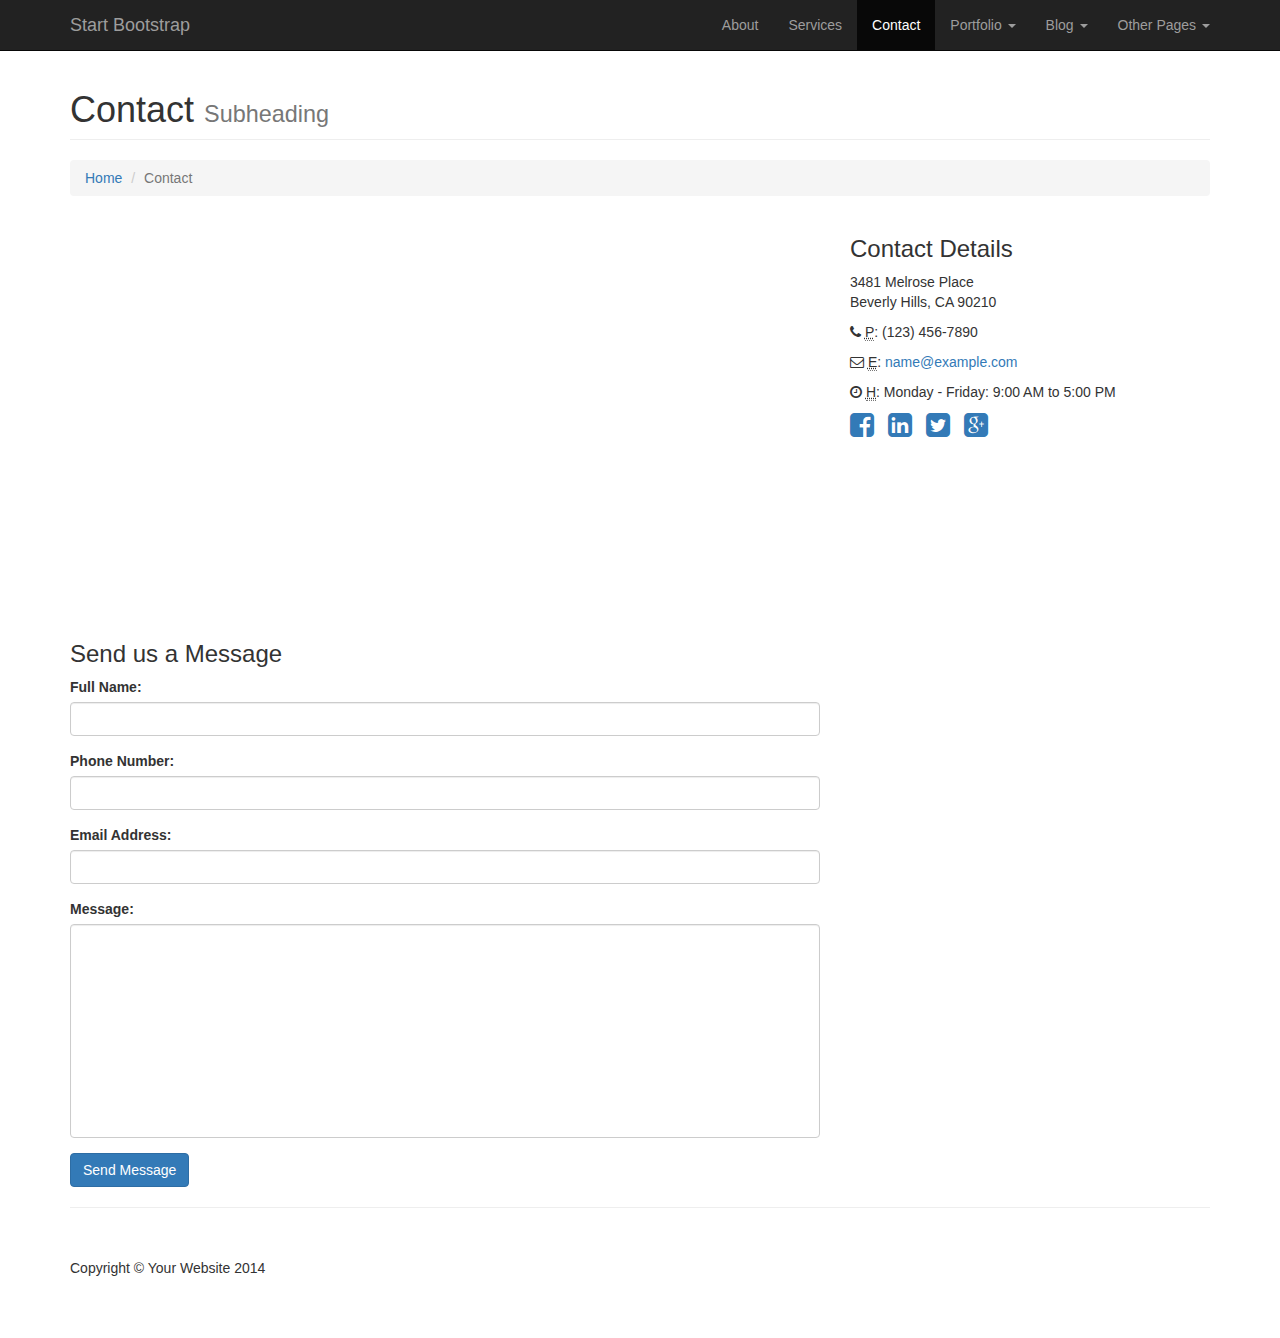
==== contact.html @ 0cb33128 "initial commit" ====
<!DOCTYPE html>
<html lang="en">

<head>

    <meta charset="utf-8">
    <meta http-equiv="X-UA-Compatible" content="IE=edge">
    <meta name="viewport" content="width=device-width, initial-scale=1">
    <meta name="description" content="">
    <meta name="author" content="">

    <title>Modern Business - Start Bootstrap Template</title>

    <!-- Bootstrap Core CSS -->
    <link href="css/bootstrap.min.css" rel="stylesheet">

    <!-- Custom CSS -->
    <link href="css/modern-business.css" rel="stylesheet">

    <!-- Custom Fonts -->
    <link href="font-awesome/css/font-awesome.min.css" rel="stylesheet" type="text/css">

    <!-- HTML5 Shim and Respond.js IE8 support of HTML5 elements and media queries -->
    <!-- WARNING: Respond.js doesn't work if you view the page via file:// -->
    <!--[if lt IE 9]>
        <script src="https://oss.maxcdn.com/libs/html5shiv/3.7.0/html5shiv.js"></script>
        <script src="https://oss.maxcdn.com/libs/respond.js/1.4.2/respond.min.js"></script>
    <![endif]-->

</head>

<body>

    <!-- Navigation -->
    <nav class="navbar navbar-inverse navbar-fixed-top" role="navigation">
        <div class="container">
            <!-- Brand and toggle get grouped for better mobile display -->
            <div class="navbar-header">
                <button type="button" class="navbar-toggle" data-toggle="collapse" data-target="#bs-example-navbar-collapse-1">
                    <span class="sr-only">Toggle navigation</span>
                    <span class="icon-bar"></span>
                    <span class="icon-bar"></span>
                    <span class="icon-bar"></span>
                </button>
                <a class="navbar-brand" href="index.html">Start Bootstrap</a>
            </div>
            <!-- Collect the nav links, forms, and other content for toggling -->
            <div class="collapse navbar-collapse" id="bs-example-navbar-collapse-1">
                <ul class="nav navbar-nav navbar-right">
                    <li>
                        <a href="about.html">About</a>
                    </li>
                    <li>
                        <a href="services.html">Services</a>
                    </li>
                    <li class="active">
                        <a href="contact.html">Contact</a>
                    </li>
                    <li class="dropdown">
                        <a href="#" class="dropdown-toggle" data-toggle="dropdown">Portfolio <b class="caret"></b></a>
                        <ul class="dropdown-menu">
                            <li>
                                <a href="portfolio-1-col.html">1 Column Portfolio</a>
                            </li>
                            <li>
                                <a href="portfolio-2-col.html">2 Column Portfolio</a>
                            </li>
                            <li>
                                <a href="portfolio-3-col.html">3 Column Portfolio</a>
                            </li>
                            <li>
                                <a href="portfolio-4-col.html">4 Column Portfolio</a>
                            </li>
                            <li>
                                <a href="portfolio-item.html">Single Portfolio Item</a>
                            </li>
                        </ul>
                    </li>
                    <li class="dropdown">
                        <a href="#" class="dropdown-toggle" data-toggle="dropdown">Blog <b class="caret"></b></a>
                        <ul class="dropdown-menu">
                            <li>
                                <a href="blog-home-1.html">Blog Home 1</a>
                            </li>
                            <li>
                                <a href="blog-home-2.html">Blog Home 2</a>
                            </li>
                            <li>
                                <a href="blog-post.html">Blog Post</a>
                            </li>
                        </ul>
                    </li>
                    <li class="dropdown">
                        <a href="#" class="dropdown-toggle" data-toggle="dropdown">Other Pages <b class="caret"></b></a>
                        <ul class="dropdown-menu">
                            <li>
                                <a href="full-width.html">Full Width Page</a>
                            </li>
                            <li>
                                <a href="sidebar.html">Sidebar Page</a>
                            </li>
                            <li>
                                <a href="faq.html">FAQ</a>
                            </li>
                            <li>
                                <a href="404.html">404</a>
                            </li>
                            <li>
                                <a href="pricing.html">Pricing Table</a>
                            </li>
                        </ul>
                    </li>
                </ul>
            </div>
            <!-- /.navbar-collapse -->
        </div>
        <!-- /.container -->
    </nav>

    <!-- Page Content -->
    <div class="container">

        <!-- Page Heading/Breadcrumbs -->
        <div class="row">
            <div class="col-lg-12">
                <h1 class="page-header">Contact
                    <small>Subheading</small>
                </h1>
                <ol class="breadcrumb">
                    <li><a href="index.html">Home</a>
                    </li>
                    <li class="active">Contact</li>
                </ol>
            </div>
        </div>
        <!-- /.row -->

        <!-- Content Row -->
        <div class="row">
            <!-- Map Column -->
            <div class="col-md-8">
                <!-- Embedded Google Map -->
                <iframe width="100%" height="400px" frameborder="0" scrolling="no" marginheight="0" marginwidth="0" src="http://maps.google.com/maps?hl=en&amp;ie=UTF8&amp;ll=37.0625,-95.677068&amp;spn=56.506174,79.013672&amp;t=m&amp;z=4&amp;output=embed"></iframe>
            </div>
            <!-- Contact Details Column -->
            <div class="col-md-4">
                <h3>Contact Details</h3>
                <p>
                    3481 Melrose Place<br>Beverly Hills, CA 90210<br>
                </p>
                <p><i class="fa fa-phone"></i> 
                    <abbr title="Phone">P</abbr>: (123) 456-7890</p>
                <p><i class="fa fa-envelope-o"></i> 
                    <abbr title="Email">E</abbr>: <a href="mailto:name@example.com">name@example.com</a>
                </p>
                <p><i class="fa fa-clock-o"></i> 
                    <abbr title="Hours">H</abbr>: Monday - Friday: 9:00 AM to 5:00 PM</p>
                <ul class="list-unstyled list-inline list-social-icons">
                    <li>
                        <a href="#"><i class="fa fa-facebook-square fa-2x"></i></a>
                    </li>
                    <li>
                        <a href="#"><i class="fa fa-linkedin-square fa-2x"></i></a>
                    </li>
                    <li>
                        <a href="#"><i class="fa fa-twitter-square fa-2x"></i></a>
                    </li>
                    <li>
                        <a href="#"><i class="fa fa-google-plus-square fa-2x"></i></a>
                    </li>
                </ul>
            </div>
        </div>
        <!-- /.row -->

        <!-- Contact Form -->
        <!-- In order to set the email address and subject line for the contact form go to the bin/contact_me.php file. -->
        <div class="row">
            <div class="col-md-8">
                <h3>Send us a Message</h3>
                <form name="sentMessage" id="contactForm" novalidate>
                    <div class="control-group form-group">
                        <div class="controls">
                            <label>Full Name:</label>
                            <input type="text" class="form-control" id="name" required data-validation-required-message="Please enter your name.">
                            <p class="help-block"></p>
                        </div>
                    </div>
                    <div class="control-group form-group">
                        <div class="controls">
                            <label>Phone Number:</label>
                            <input type="tel" class="form-control" id="phone" required data-validation-required-message="Please enter your phone number.">
                        </div>
                    </div>
                    <div class="control-group form-group">
                        <div class="controls">
                            <label>Email Address:</label>
                            <input type="email" class="form-control" id="email" required data-validation-required-message="Please enter your email address.">
                        </div>
                    </div>
                    <div class="control-group form-group">
                        <div class="controls">
                            <label>Message:</label>
                            <textarea rows="10" cols="100" class="form-control" id="message" required data-validation-required-message="Please enter your message" maxlength="999" style="resize:none"></textarea>
                        </div>
                    </div>
                    <div id="success"></div>
                    <!-- For success/fail messages -->
                    <button type="submit" class="btn btn-primary">Send Message</button>
                </form>
            </div>

        </div>
        <!-- /.row -->

        <hr>

        <!-- Footer -->
        <footer>
            <div class="row">
                <div class="col-lg-12">
                    <p>Copyright &copy; Your Website 2014</p>
                </div>
            </div>
        </footer>

    </div>
    <!-- /.container -->

    <!-- jQuery -->
    <script src="js/jquery.js"></script>

    <!-- Bootstrap Core JavaScript -->
    <script src="js/bootstrap.min.js"></script>

    <!-- Contact Form JavaScript -->
    <!-- Do not edit these files! In order to set the email address and subject line for the contact form go to the bin/contact_me.php file. -->
    <script src="js/jqBootstrapValidation.js"></script>
    <script src="js/contact_me.js"></script>

</body>

</html>
---- css/modern-business.css ----
/*!
 * Start Bootstrap - Modern Business HTML Template (http://startbootstrap.com)
 * Code licensed under the Apache License v2.0.
 * For details, see http://www.apache.org/licenses/LICENSE-2.0.
 */

/* Global Styles */

html,
body {
    height: 100%;
}

body {
    padding-top: 50px; /* Required padding for .navbar-fixed-top. Remove if using .navbar-static-top. Change if height of navigation changes. */
}

.img-portfolio {
    margin-bottom: 30px;
}

.img-hover:hover {
    opacity: 0.8;
}

/* Home Page Carousel */

header.carousel {
    height: 50%;
}

header.carousel .item,
header.carousel .item.active,
header.carousel .carousel-inner {
    height: 100%;
}

header.carousel .fill {
    width: 100%;
    height: 100%;
    background-position: center;
    background-size: cover;
}

/* 404 Page Styles */

.error-404 {
    font-size: 100px;
}

/* Pricing Page Styles */

.price {
    display: block;
    font-size: 50px;
    line-height: 50px;
}

.price sup {
    top: -20px;
    left: 2px;
    font-size: 20px;
}

.period {
    display: block;
    font-style: italic;
}

/* Footer Styles */

footer {
    margin: 50px 0;
}

/* Responsive Styles */

@media(max-width:991px) {
    .customer-img,
    .img-related {
        margin-bottom: 30px;
    }
}

@media(max-width:767px) {
    .img-portfolio {
        margin-bottom: 15px;
    }

    header.carousel .carousel {
        height: 70%;
    }
}
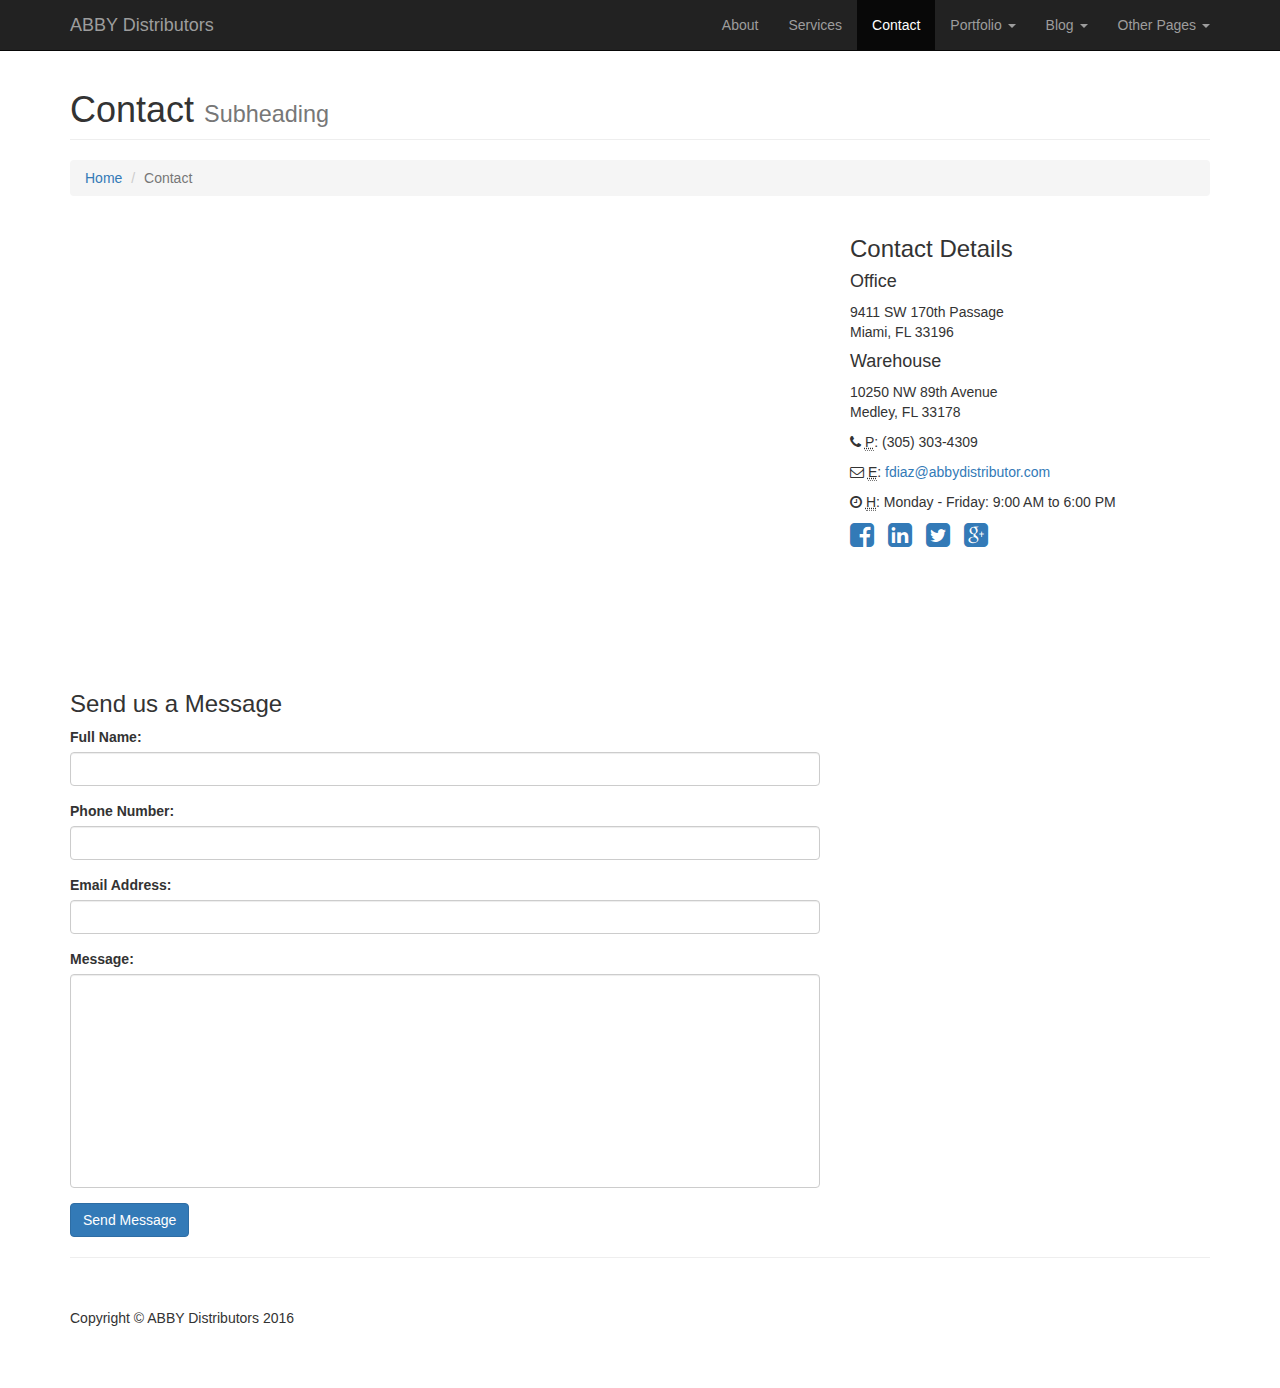
==== commit 8a458ec5: "changes to contact, map" ====
--- a/contact.html
+++ b/contact.html
@@ -9,7 +9,7 @@
     <meta name="description" content="">
     <meta name="author" content="">
 
-    <title>Modern Business - Start Bootstrap Template</title>
+    <title>ABBY Distributors</title>
 
     <!-- Bootstrap Core CSS -->
     <link href="css/bootstrap.min.css" rel="stylesheet">
@@ -42,7 +42,7 @@
                     <span class="icon-bar"></span>
                     <span class="icon-bar"></span>
                 </button>
-                <a class="navbar-brand" href="index.html">Start Bootstrap</a>
+                <a class="navbar-brand" href="index.html">ABBY Distributors</a>
             </div>
             <!-- Collect the nav links, forms, and other content for toggling -->
             <div class="collapse navbar-collapse" id="bs-example-navbar-collapse-1">
@@ -140,21 +140,29 @@
             <!-- Map Column -->
             <div class="col-md-8">
                 <!-- Embedded Google Map -->
-                <iframe width="100%" height="400px" frameborder="0" scrolling="no" marginheight="0" marginwidth="0" src="http://maps.google.com/maps?hl=en&amp;ie=UTF8&amp;ll=37.0625,-95.677068&amp;spn=56.506174,79.013672&amp;t=m&amp;z=4&amp;output=embed"></iframe>
+                <iframe src="https://www.google.com/maps/embed?pb=!1m18!1m12!1m3!1d3590.079862967771!2d-80.34373028560509!3d25.866848783589163!2m3!1f0!2f0!3f0!3m2!1i1024!2i768!4f13.1!3m3!1m2!1s0x88d9bb0c9cc8b987%3A0x701c8f49b267078e!2s10250+NW+89th+Ave%2C+Medley%2C+FL+33178!5e0!3m2!1sen!2sus!4v1470925512152" width="600" height="450" frameborder="0" style="border:0" allowfullscreen></iframe>
             </div>
             <!-- Contact Details Column -->
-            <div class="col-md-4">
+                        <div class="col-md-4">
                 <h3>Contact Details</h3>
+				<h4>Office</h4>
                 <p>
-                    3481 Melrose Place<br>Beverly Hills, CA 90210<br>
+                    9411 SW 170th Passage<br>Miami, FL 33196<br>
                 </p>
+				<h4>Warehouse</h4>
+				<p>
+					10250 NW 89th Avenue <br>Medley, FL 33178<br>
+				</p>
+				
                 <p><i class="fa fa-phone"></i> 
-                    <abbr title="Phone">P</abbr>: (123) 456-7890</p>
+                    <abbr title="Phone">P</abbr>: (305) 303-4309</p>
+			
+				
                 <p><i class="fa fa-envelope-o"></i> 
-                    <abbr title="Email">E</abbr>: <a href="mailto:name@example.com">name@example.com</a>
+                    <abbr title="Email">E</abbr>: <a href="mailto:fdiaz@abbydistributor.com">fdiaz@abbydistributor.com</a>
                 </p>
                 <p><i class="fa fa-clock-o"></i> 
-                    <abbr title="Hours">H</abbr>: Monday - Friday: 9:00 AM to 5:00 PM</p>
+                    <abbr title="Hours">H</abbr>: Monday - Friday: 9:00 AM to 6:00 PM</p>
                 <ul class="list-unstyled list-inline list-social-icons">
                     <li>
                         <a href="#"><i class="fa fa-facebook-square fa-2x"></i></a>
@@ -219,7 +227,7 @@
         <footer>
             <div class="row">
                 <div class="col-lg-12">
-                    <p>Copyright &copy; Your Website 2014</p>
+                    <p>Copyright &copy; ABBY Distributors 2016</p>
                 </div>
             </div>
         </footer>
--- a/css/modern-business.css
+++ b/css/modern-business.css
@@ -14,6 +14,8 @@
 body {
     padding-top: 50px; /* Required padding for .navbar-fixed-top. Remove if using .navbar-static-top. Change if height of navigation changes. */
 }
+
+.initiallyHidden { display: none; }
 
 .img-portfolio {
     margin-bottom: 30px;
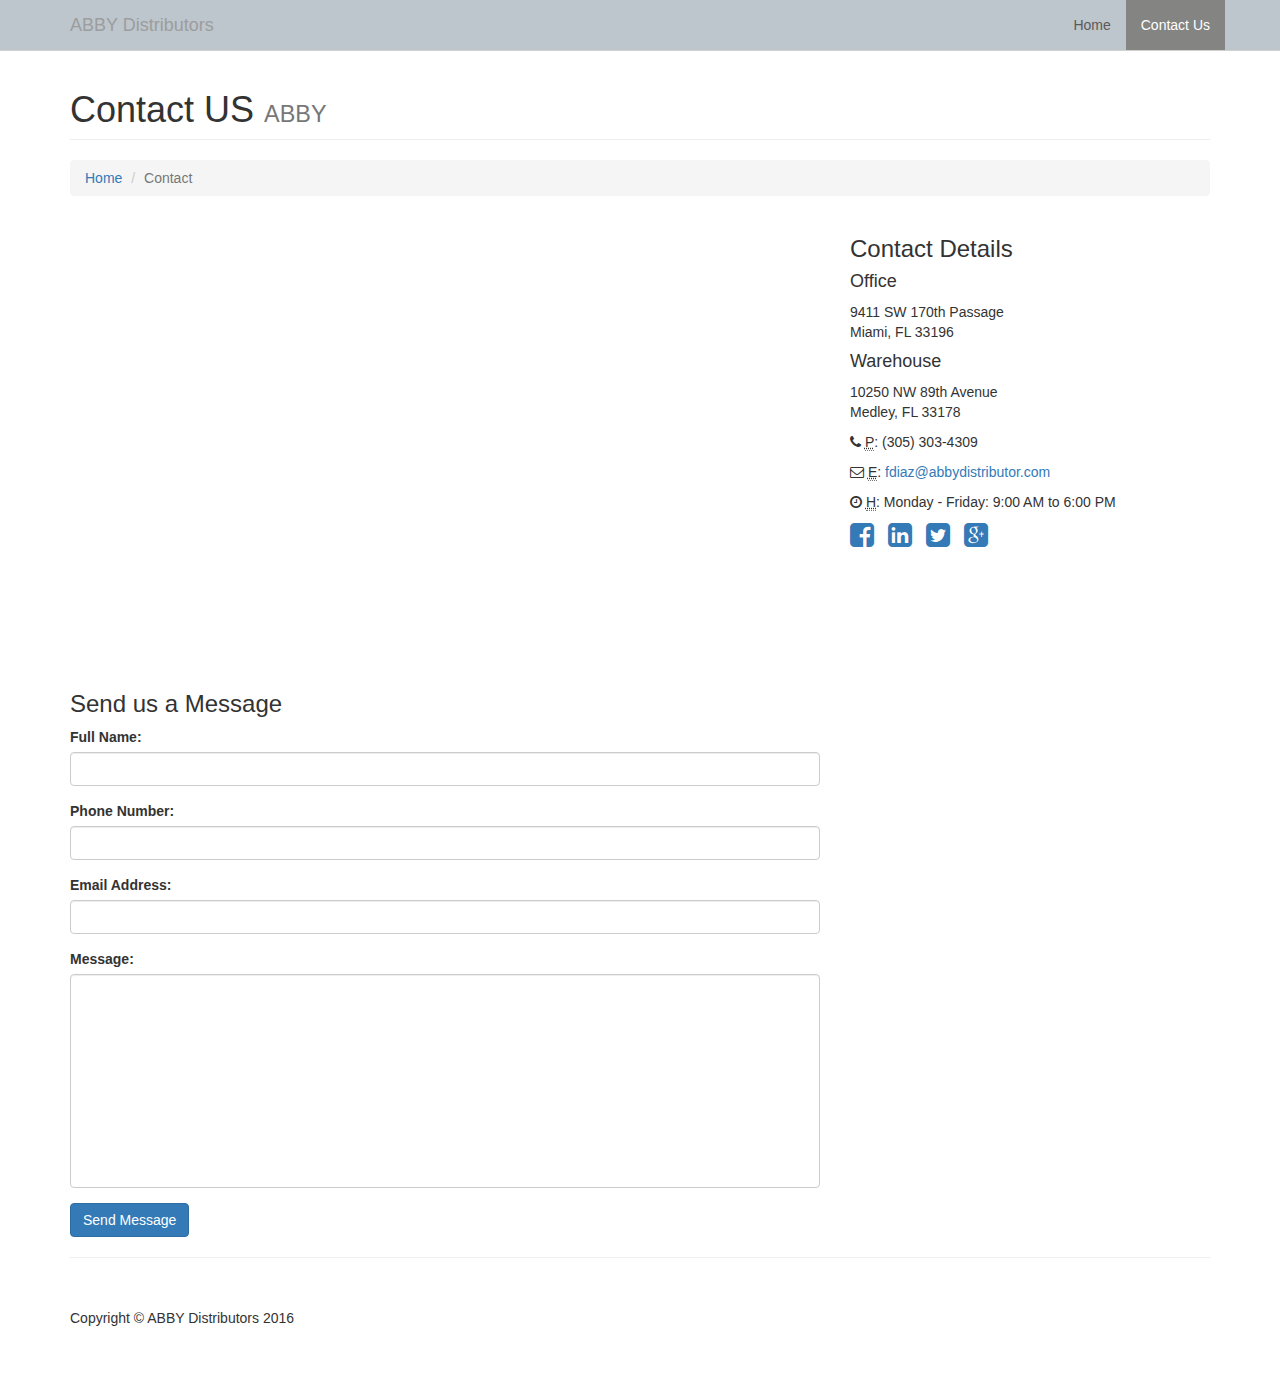
==== commit 40ecbbd7: "menu bar and favicon" ====
--- a/contact.html
+++ b/contact.html
@@ -47,69 +47,16 @@
             <!-- Collect the nav links, forms, and other content for toggling -->
             <div class="collapse navbar-collapse" id="bs-example-navbar-collapse-1">
                 <ul class="nav navbar-nav navbar-right">
-                    <li>
-                        <a href="about.html">About</a>
-                    </li>
-                    <li>
-                        <a href="services.html">Services</a>
+                  
+                   <li>
+                        <a href="index.html">Home</a>
                     </li>
                     <li class="active">
-                        <a href="contact.html">Contact</a>
+                        <a href="contact.html">Contact Us</a>
                     </li>
-                    <li class="dropdown">
-                        <a href="#" class="dropdown-toggle" data-toggle="dropdown">Portfolio <b class="caret"></b></a>
-                        <ul class="dropdown-menu">
-                            <li>
-                                <a href="portfolio-1-col.html">1 Column Portfolio</a>
-                            </li>
-                            <li>
-                                <a href="portfolio-2-col.html">2 Column Portfolio</a>
-                            </li>
-                            <li>
-                                <a href="portfolio-3-col.html">3 Column Portfolio</a>
-                            </li>
-                            <li>
-                                <a href="portfolio-4-col.html">4 Column Portfolio</a>
-                            </li>
-                            <li>
-                                <a href="portfolio-item.html">Single Portfolio Item</a>
-                            </li>
-                        </ul>
-                    </li>
-                    <li class="dropdown">
-                        <a href="#" class="dropdown-toggle" data-toggle="dropdown">Blog <b class="caret"></b></a>
-                        <ul class="dropdown-menu">
-                            <li>
-                                <a href="blog-home-1.html">Blog Home 1</a>
-                            </li>
-                            <li>
-                                <a href="blog-home-2.html">Blog Home 2</a>
-                            </li>
-                            <li>
-                                <a href="blog-post.html">Blog Post</a>
-                            </li>
-                        </ul>
-                    </li>
-                    <li class="dropdown">
-                        <a href="#" class="dropdown-toggle" data-toggle="dropdown">Other Pages <b class="caret"></b></a>
-                        <ul class="dropdown-menu">
-                            <li>
-                                <a href="full-width.html">Full Width Page</a>
-                            </li>
-                            <li>
-                                <a href="sidebar.html">Sidebar Page</a>
-                            </li>
-                            <li>
-                                <a href="faq.html">FAQ</a>
-                            </li>
-                            <li>
-                                <a href="404.html">404</a>
-                            </li>
-                            <li>
-                                <a href="pricing.html">Pricing Table</a>
-                            </li>
-                        </ul>
-                    </li>
+              
+                    
+                    
                 </ul>
             </div>
             <!-- /.navbar-collapse -->
@@ -123,8 +70,8 @@
         <!-- Page Heading/Breadcrumbs -->
         <div class="row">
             <div class="col-lg-12">
-                <h1 class="page-header">Contact
-                    <small>Subheading</small>
+                <h1 class="page-header">Contact US
+                    <small>ABBY</small>
                 </h1>
                 <ol class="breadcrumb">
                     <li><a href="index.html">Home</a>
--- a/css/modern-business.css
+++ b/css/modern-business.css
@@ -41,7 +41,8 @@
     width: 100%;
     height: 100%;
     background-position: center;
-    background-size: cover;
+    background-size: 100px 100;
+    background-repeat: no-repeat;
 }
 
 /* 404 Page Styles */
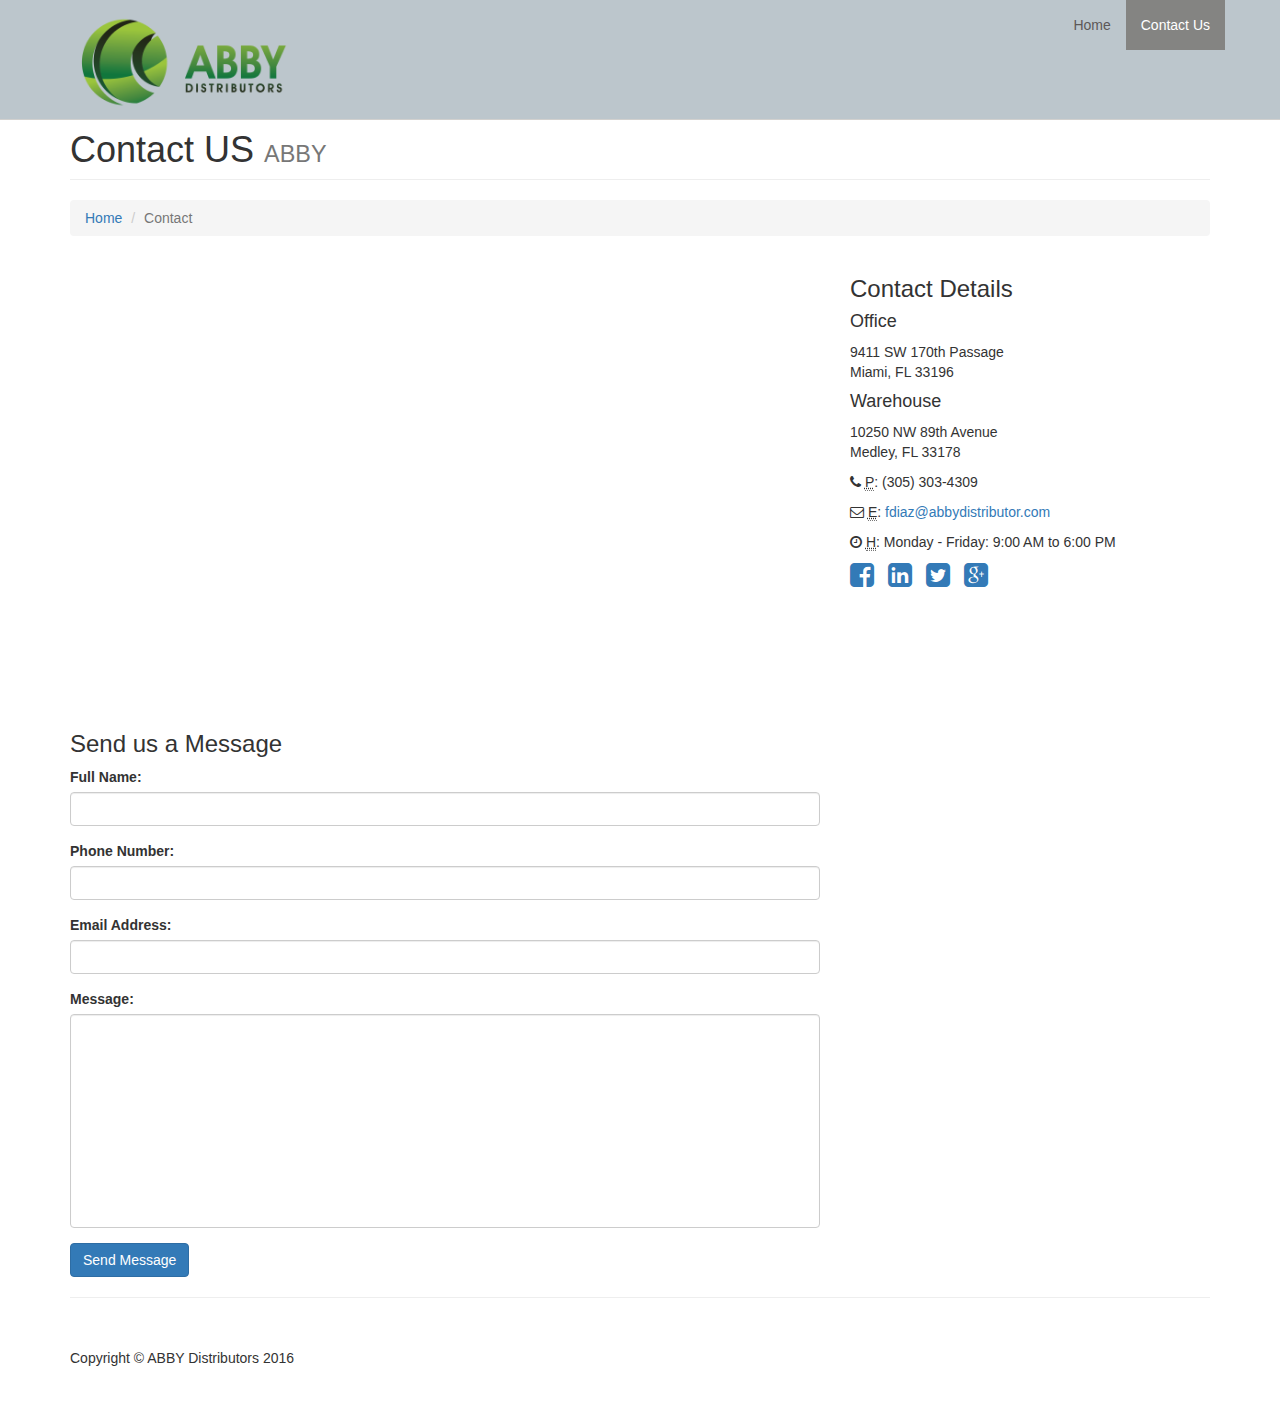
==== commit 81bedf42: "edits" ====
--- a/contact.html
+++ b/contact.html
@@ -42,17 +42,17 @@
                     <span class="icon-bar"></span>
                     <span class="icon-bar"></span>
                 </button>
-                <a class="navbar-brand" href="index.html">ABBY Distributors</a>
+                <a class="navbar-brand" href='/'><img width="240" src="img/logo.png"></a>
             </div>
             <!-- Collect the nav links, forms, and other content for toggling -->
             <div class="collapse navbar-collapse" id="bs-example-navbar-collapse-1">
                 <ul class="nav navbar-nav navbar-right">
                   
                    <li>
-                        <a href="index.html">Home</a>
+                        <a href='/'>Home</a>
                     </li>
                     <li class="active">
-                        <a href="contact.html">Contact Us</a>
+                        <a href="contact">Contact Us</a>
                     </li>
               
                     
@@ -63,7 +63,8 @@
         </div>
         <!-- /.container -->
     </nav>
-
+<br>
+	<br>
     <!-- Page Content -->
     <div class="container">
 
@@ -74,7 +75,7 @@
                     <small>ABBY</small>
                 </h1>
                 <ol class="breadcrumb">
-                    <li><a href="index.html">Home</a>
+                    <li><a href='/'>Home</a>
                     </li>
                     <li class="active">Contact</li>
                 </ol>
--- a/css/modern-business.css
+++ b/css/modern-business.css
@@ -15,8 +15,6 @@
     padding-top: 50px; /* Required padding for .navbar-fixed-top. Remove if using .navbar-static-top. Change if height of navigation changes. */
 }
 
-.initiallyHidden { display: none; }
-
 .img-portfolio {
     margin-bottom: 30px;
 }
@@ -28,7 +26,7 @@
 /* Home Page Carousel */
 
 header.carousel {
-    height: 50%;
+    height: 60%;
 }
 
 header.carousel .item,
@@ -41,8 +39,7 @@
     width: 100%;
     height: 100%;
     background-position: center;
-    background-size: 100px 100;
-    background-repeat: no-repeat;
+    background-size: cover;
 }
 
 /* 404 Page Styles */
@@ -58,6 +55,8 @@
     font-size: 50px;
     line-height: 50px;
 }
+
+.initiallyHidden { display: none; }
 
 .price sup {
     top: -20px;
@@ -75,6 +74,7 @@
 footer {
     margin: 50px 0;
 }
+
 
 /* Responsive Styles */
 
